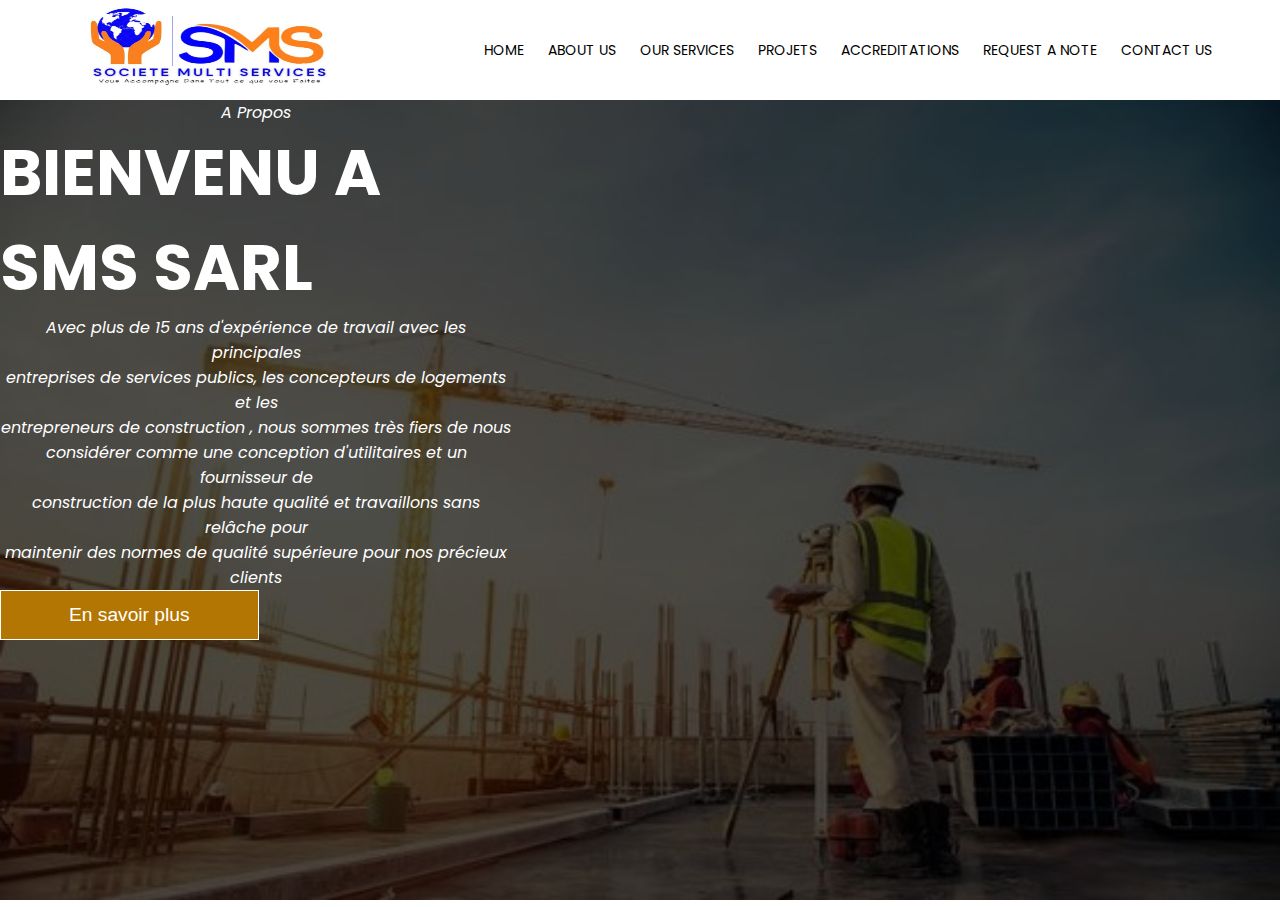
==== about.html @ 25f60af3 "about css" ====
<!DOCTYPE html>
<html lang="en">
  <head>
    <meta charset="UTF-8" />
    <meta name="viewport" content="width=device-width, initial-scale=1.0" />
    <title>Document</title>
    <link href="styles.css" rel="stylesheet" type="text/css" />
    <link href="about.css" rel="stylesheet" type="text/css" />
    <link
      href="https://fonts.googleapis.com/css?family=Poppins"
      rel="stylesheet"
    />
  </head>
  <body>
    <nav>
      <svg class="bars" xmlns="http://www.w3.org/2000/svg" viewBox="0 0 24 24">
        <path d="M3 4H21V6H3V4ZM3 11H21V13H3V11ZM3 18H21V20H3V18Z"></path>
      </svg>
      <div>
        <img class="sms_logo" src="IMG-20230923-WA0050.jpg" alt="" />
      </div>
      <ul>
        <li><a href="index.html">HOME</a></li>
        <li><a href="#">ABOUT US</a></li>
        <li><a href="#">OUR SERVICES</a></li>
        <li><a href="#">PROJETS</a></li>
        <li><a href="#">ACCREDITATIONS</a></li>
        <li><a href="#">REQUEST A NOTE</a></li>
        <li><a href="#">CONTACT US</a></li>
      </ul>
    </nav>
    <div class="about_site">
      <img class="about_pic" src="aboutjpg" alt="photo maison" />
      <div class="about_overlay">
        <p>A Propos</p>
        <h1>BIENVENU A SMS SARL</h1>
        <p>
          Avec plus de 15 ans d'expérience de travail avec les principales<br>
          entreprises de services publics, les concepteurs de logements et les<br>
          entrepreneurs de construction , nous sommes très fiers de nous<br>
          considérer comme une conception d'utilitaires et un fournisseur de<br>
          construction de la plus haute qualité et travaillons sans relâche pour<br>
          maintenir des normes de qualité supérieure pour nos précieux clients<br>
        </p>
        <button class="abo_btn">En savoir plus</button>
      </div>
    </div>
  </body>
</html>
---- styles.css ----
@import url('https://fonts.googleapis.com/css2?family=Roboto:ital,wght@1,200&display=swap');
* {
    margin: 0;
    padding: 0;
    text-decoration: none;
    list-style: none;
    box-sizing: border-box;
  }
  
  body {
    font-family: poppins;
  }
  
  nav {
    position: sticky;
    top: 0;
    height: 100px;
    width: 100%;
    display: flex;
    z-index: 1000;
    background: white;
    justify-content: space-around;
    
  }
  
  .bars {
    width: 40px;
    display: none;
  }

  
  .sms_logo{
    width:300px;
    height: 100px;
    padding-bottom: 7px;
  }

  nav ul li {
    display: inline-block;
    line-height: 80px;
    margin: 10px;

  }
  
  nav ul li a {
    font-size: 14px;
    color: black;
  
  }
  
  nav ul li a:hover {
    border-bottom: 4px solid rgb(211, 138, 4);
    transition: 0.2s;
    animation: infinite;
  }
  .site_pic{
    width: 100%;
    height: 800px;
    filter: brightness(50%);
  }
  .site_div{
    position: relative;
  }
  .site_overlay{
    position: absolute;
    top: 0;
    left: 0;
    width: 100%;
    height: 100%;
    display: flex;
    flex-direction: column;
    flex-wrap: wrap;
    align-content: center;
    justify-content: center;
    color: white;
   
  }
  .site_overlay h1{
    font-size: 5rem;
  }
  .site_overlay p{
    font-style: italic;
  }
  .sav_btn{
    background: rgb(180, 118, 3);
  border: 0.085vw solid white;
  padding: 0.68vw;
  color: white;
  width: 20.2vw;
  height: 50px;
  margin-top: 2vw;
  font-size: larger;
  margin-left: 35%;
  }
  .div_exp{
    display: grid;
    grid-template-columns: 1fr 1fr;
    grid-template-rows:600px 600px;
   grid-template-areas: "exp1 exp2"
   "exp3 exp4";
   margin-top: 30px;
  
  }
  .exp1 {
    grid-area: exp1;
    
  }
  .exp1 img{
    width: 100%;
    height: 100%;
    filter: brightness(0.7);
  }
  .exp4 img{
    width: 100%;
    height: 100%;
    filter: brightness(0.7);
  }
  .exp2{
    grid-area: exp2;
    padding: 40px;
    
  }
  .exp3 {
    grid-area: exp3;
 
  }
  .exp4 {
    grid-area: exp4;
   
  }
  .exp2 h2,p{
    text-align: center;
  }
  .exp2 p{
    font-style: italic;
    font-size: small;
    font-weight: lighter;
    font-family: 'Roboto', sans-serif;;
  }
  .exp2 h2{
    margin-bottom: 30px;
    font-size: xx-large;
    font-weight: bolder;
  }
  .serv_btn{
     background: rgb(180, 118, 3);
  border: 0.085vw solid white;
  padding: 0.68vw;
  color: white;
  width: 18.2vw;
  height: 50px;
  margin-top: 0.595vw;
  font-size: medium;
  margin-left: 140px;
  margin-top: 20px;
  }
  .exp3 ul {
    list-style: none;
    padding: 0;
  }
  
  .exp3 ul li::before {
    content: "\2022"; /* Unicode for bullet point */
    margin-right: 10px;
  }
  .exp3 {
    padding: 70px;
  }
  .exp3 h2{
    margin: 30px;
    padding-right: 200px;
  }
  .exp3 ul li{
    font-size: small;
  }
  .par_leader{
    margin-top: 20px;
  }
  .p_leader{
    padding-right: 120px;
  }
  .eng_pic{
    width: 100%;
    height: 350px;
    margin-top: 30px;
  }
  form {
    max-width: 400px;
    margin: 0;
  }
  
  .form-group {
    margin-bottom: 15px;
  }
  .form-group input{
    
    background-color:rgb(197, 196, 196);
    height: 60px;
    border: none;
    outline: none;
  }
  #message{
    background-color: rgb(197, 196, 196);
    width: 700px;
    height: 200px;
    outline: none;
  }
  
  label {
    display: inline-block;
    width: 100px;
    font-weight: bold;
  }
  
  input[type="text"],
  textarea {
    width: 100%;
    padding: 5px;
    box-sizing: border-box;
    font-size: large;
  }
  
  textarea {
    height: 100px;
  }
  
  button {
    padding: 10px 20px;
    width: 100px;
    height: 50px;
    color:black;
    border: 3.5px solid orange;
    cursor: pointer;
    font-size: 20px;
  }
  
  button:hover {
    background-color: rgb(197, 196, 196);
    color : black;
    border: none;

  }
  .form_inp input{
    width: 700px;
  }
  .form_inp{
    display: flex;
    justify-content: space-around;
    margin-top: 50px;
  }
  .enter_cont h3{
    padding-bottom: 20px;
  }
  .enter_cont ul li{
    line-height: 30px;
    opacity: 0.5;
  }
  .enter_cont ul li span{
    color: red;

  }
  footer{
    width: 100%;
    height: 400px;
    display: flex;
    justify-content: space-around;
    margin-top: 50px;
    background-color: black;
    padding-top: 40px;
  }
  footer ul li,a{
    color: white;
  }
  footer h3{
  color:rgb(255, 60, 0);

  }
  .comp{
    padding-top: 20px;
    font-size: small;
  }
  footer h4{
    color: white;
    opacity: 0.7;
    padding-bottom: 20px;
  }
---- about.css ----
@import url('https://fonts.googleapis.com/css2?family=Roboto:ital,wght@1,200&display=swap');
* {
    margin: 0;
    padding: 0;
    text-decoration: none;
    list-style: none;
    box-sizing: border-box;
  }
  .about_pic{
    width: 100%;
    height: 800px;
    filter: brightness(30%);
  }
  .about_site{
    position: relative;
  }
  .about_overlay{
    position: absolute;
    top: 0;
    left: 0;
    width: 40%;
    height: 100%;
    display: flex;
    flex-direction: column;
    /* flex-wrap: wrap; */
    color: white;
   
  }
  .about_overlay h1{
    font-size: 4rem;
  }
  .about_overlay p{
    font-style: italic;
  }
  .abo_btn{
    background: rgb(180, 118, 3);
  border: 0.085vw solid white;
  padding: 0.68vw;
  color: white;
  width: 20.2vw;
  height: 50px;
  
  font-size: larger;
  
  }
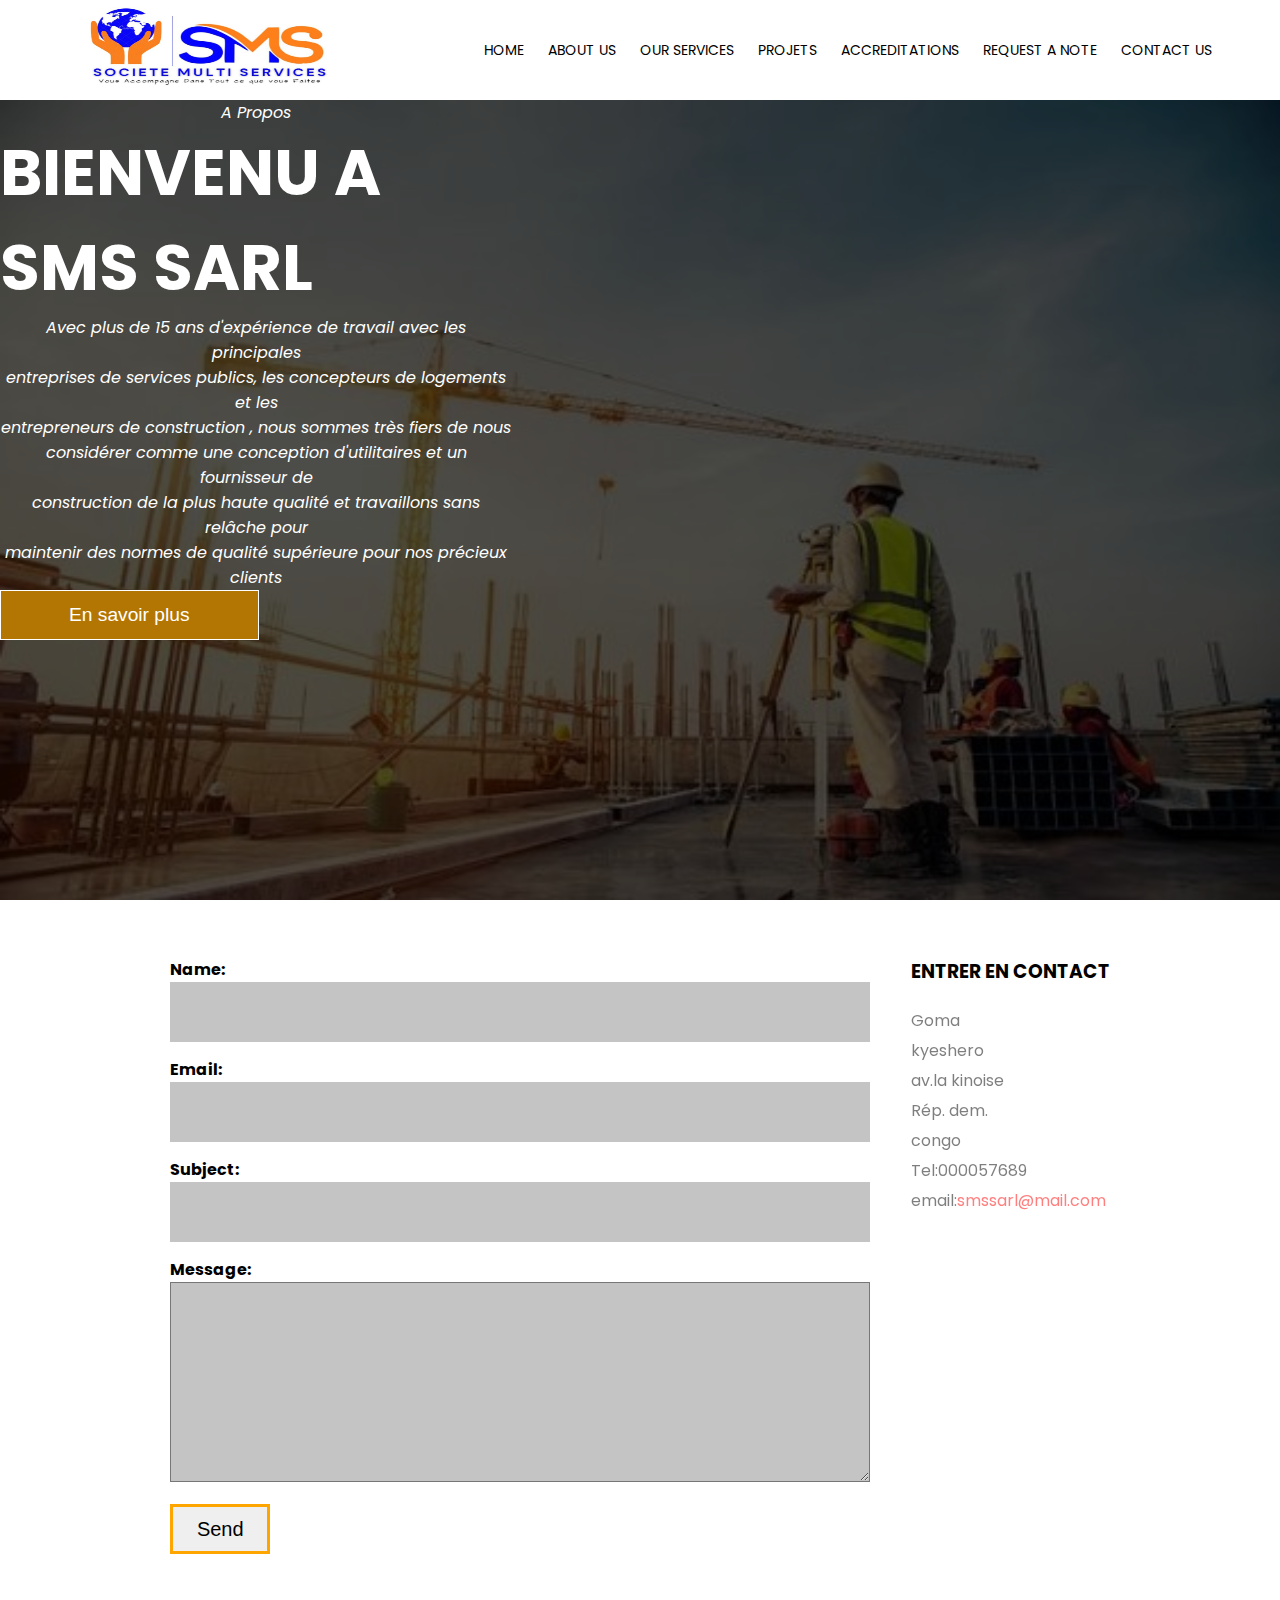
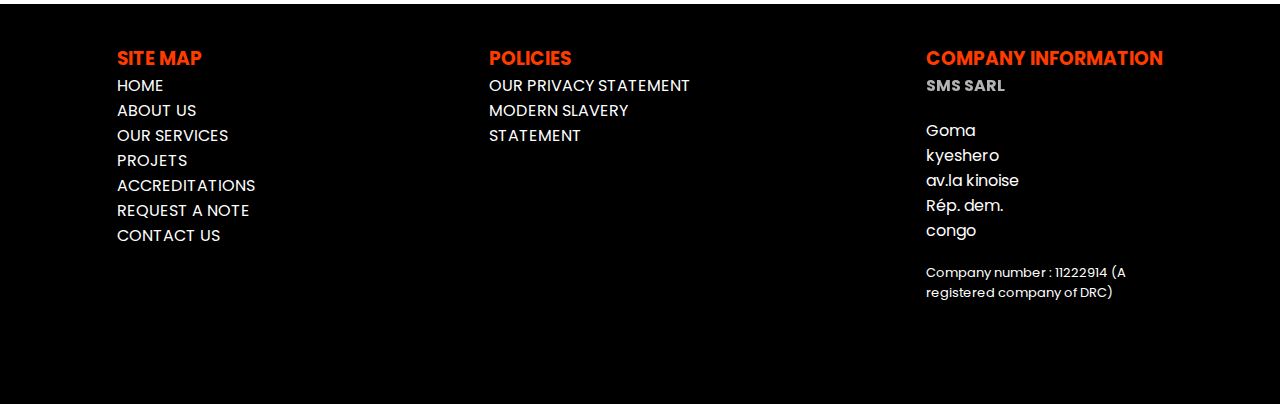
==== commit 96ce41e7: "ajout du form dans about.html" ====
--- a/about.html
+++ b/about.html
@@ -45,5 +45,108 @@
         <button class="abo_btn">En savoir plus</button>
       </div>
     </div>
+
+
+
+
+
+
+
+
+
+
+
+
+
+
+
+
+
+
+
+
+
+
+
+
+
+
+
+
+
+
+    <div class="form_inp">
+      <div>
+      <form>
+        <div class="form-group">
+          <label for="name">Name:</label>
+          <input type="text" id="name" name="name" required>
+        </div>
+        
+        <div class="form-group">
+          <label for="email">Email:</label><br>
+          <input type="email" id="email" name="email" required>
+        </div>
+        
+        <div class="form-group">
+          <label for="subject">Subject:</label>
+          <input type="text" id="subject" name="subject" required>
+        </div>
+        
+        <div class="form-group">
+          <label for="message">Message:</label>
+          <textarea id="message" name="message" required></textarea>
+        </div>
+        <div class="g-recaptcha" data-sitekey="6LdZpxUpAAAAACJQZ70rW-zQdvq4WoqVHtVsszKb"></div>
+        <button type="submit">Send</button>
+      </form></div>
+      <div class="enter_cont">
+      <h3>ENTRER EN CONTACT</h3>
+      <ul>
+        <li>Goma</li>
+        <li>kyeshero</li>
+        <li>av.la kinoise</li>
+        <li>Rép. dem.</li>
+        <li>congo</li>
+        <li>Tel:000057689</li>
+        <li>email:<span>smssarl@mail.com</span></li>
+      </ul>
+      </div>
+      </div>
+      
+      <footer>
+      <div>
+      <h3>SITE MAP</h3>
+      <ul class="point_p">
+        <li><a href="#">HOME</a></li>
+        <li><a href="#">ABOUT US</a></li>
+        <li><a href="#">OUR SERVICES</a></li>
+        <li><a href="#">PROJETS</a></li>
+        <li><a href="#">ACCREDITATIONS</a></li>
+        <li><a href="#">REQUEST A NOTE</a></li>
+        <li><a href="#">CONTACT US</a></li>
+      </ul></div>
+      
+      <div class="point_f">
+        <h3>POLICIES</h3>
+        <ul>
+        <li><a href="#">OUR PRIVACY STATEMENT</a></li>
+        <li><a href="#">MODERN SLAVERY <br>STATEMENT</a></li>
+      </ul>
+      </div>
+      
+      <div>
+        <h3>COMPANY INFORMATION</h3>
+        <h4>SMS SARL</h4>
+        <ul>
+          <li>Goma</li>
+          <li>kyeshero</li>
+          <li>av.la kinoise</li>
+          <li>Rép. dem.</li>
+          <li>congo</li>
+          <li class="comp">Company number : 11222914 (A<br> registered company of DRC)</li>
+        </ul>
+      </div>
+      </footer>
   </body>
 </html>
